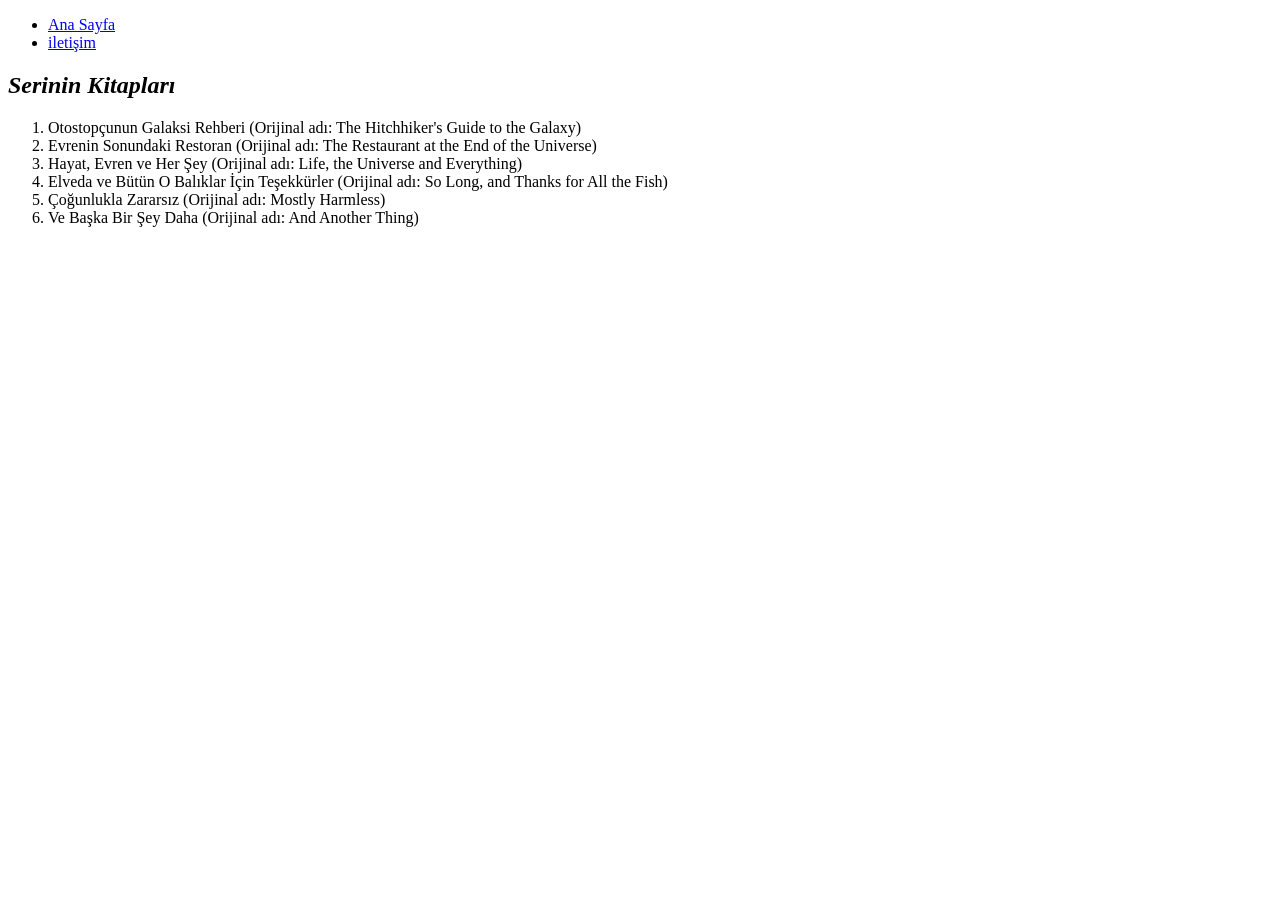
==== The Hitchhiker's Guide To The Galaxy/hakkımızda.html @ 26039f5a "Add files via upload" ====
<!DOCTYPE html>
<html lang="tr">
<head>
    <meta charset="UTF-8">
    <meta http-equiv="X-UA-Compatible" content="IE=edge">
    <meta name="viewport" content="width=device-width, initial-scale=1.0">
    <title>Seri Hakkında | The Hitchhiker's Guide To The Galaxy Series</title>
</head>
<body>
    <nav>
        <ul>
            <li><a href="The Hitchhiker's Guide To The Galaxy.html">Ana Sayfa</a></li>
            <li><a href="İletişim.html">iletişim</a></li>
        </ul>
            <h1><em>Serinin Kitapları</em></h1>
            <ol>
                <li>Otostopçunun Galaksi Rehberi (Orijinal adı: The Hitchhiker's Guide to the Galaxy)</li>
                <li>Evrenin Sonundaki Restoran (Orijinal adı: The Restaurant at the End of the Universe)</li>
                <li>Hayat, Evren ve Her Şey (Orijinal adı: Life, the Universe and Everything)</li>
                <li>Elveda ve Bütün O Balıklar İçin Teşekkürler (Orijinal adı: So Long, and Thanks for All the Fish)</li>
                <li>Çoğunlukla Zararsız (Orijinal adı: Mostly Harmless)</li>
                <li>Ve Başka Bir Şey Daha (Orijinal adı: And Another Thing)</li>
            </ol>
    </nav>
</body>
</html>
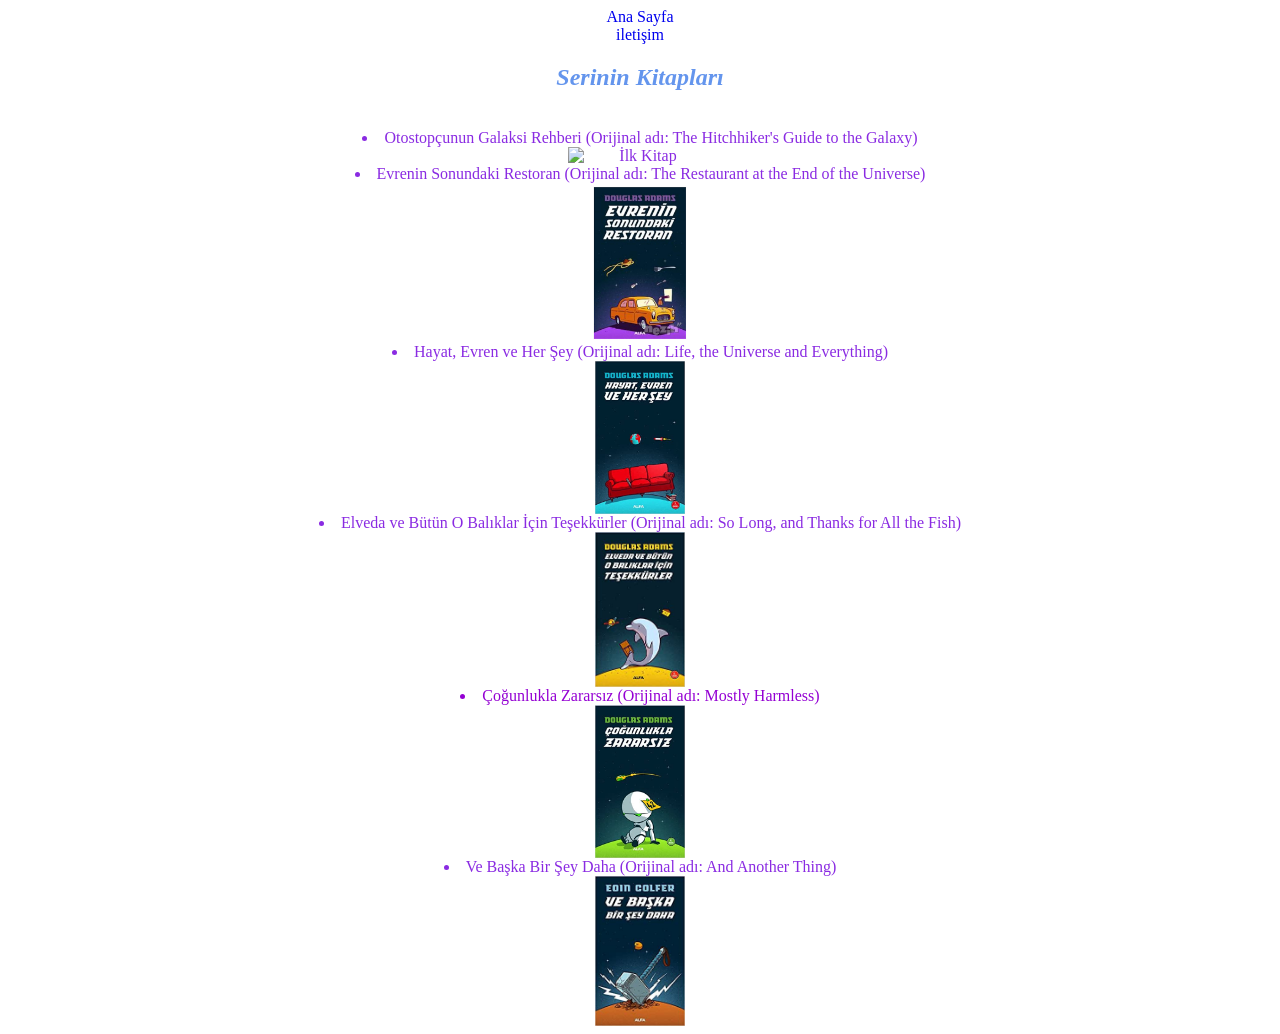
==== commit 30271b8a: "Add files via upload" ====
--- a/The Hitchhiker's Guide To The Galaxy/hakkımızda.html
+++ b/The Hitchhiker's Guide To The Galaxy/hakkımızda.html
@@ -5,22 +5,80 @@
     <meta http-equiv="X-UA-Compatible" content="IE=edge">
     <meta name="viewport" content="width=device-width, initial-scale=1.0">
     <title>Seri Hakkında | The Hitchhiker's Guide To The Galaxy Series</title>
+    <style>
+        nav{
+            text-align: center;
+            align-items: center;
+            
+        }
+    .img {
+    display: block;
+    
+    margin-left:auto;
+    margin-right:auto;
+    width: 145px;    }
+    .img1{
+        display: block;
+        margin-left: auto;
+        margin-right: auto;
+        width: 90px;
+    }   
+    .img2{
+        display: block;
+       margin-left: auto;
+        margin-right: auto;
+        width: 160px;
+    }
+    </style>
+
+
 </head>
 <body>
     <nav>
-        <ul>
-            <li><a href="The Hitchhiker's Guide To The Galaxy.html">Ana Sayfa</a></li>
-            <li><a href="İletişim.html">iletişim</a></li>
-        </ul>
-            <h1><em>Serinin Kitapları</em></h1>
-            <ol>
-                <li>Otostopçunun Galaksi Rehberi (Orijinal adı: The Hitchhiker's Guide to the Galaxy)</li>
-                <li>Evrenin Sonundaki Restoran (Orijinal adı: The Restaurant at the End of the Universe)</li>
-                <li>Hayat, Evren ve Her Şey (Orijinal adı: Life, the Universe and Everything)</li>
-                <li>Elveda ve Bütün O Balıklar İçin Teşekkürler (Orijinal adı: So Long, and Thanks for All the Fish)</li>
-                <li>Çoğunlukla Zararsız (Orijinal adı: Mostly Harmless)</li>
-                <li>Ve Başka Bir Şey Daha (Orijinal adı: And Another Thing)</li>
-            </ol>
+        
+            <a style="text-decoration: none;" href="The Hitchhiker's Guide To The Galaxy.html">Ana Sayfa</a><br>
+            <a style="text-decoration: none;" href="İletişim.html">iletişim</a>
+        
+            <h1><em style="color: cornflowerblue;">Serinin Kitapları</em></h1>
+            
+               <br><li style="color: blueviolet;">Otostopçunun Galaksi Rehberi (Orijinal adı: The Hitchhiker's Guide to the Galaxy)
+                    <img class="img" src="otostopcunun-galaksi-rehberi.jpg" alt="İlk Kitap" width="200">
+                </li>
+            
+
+
+                <li style="color: blueviolet;">Evrenin Sonundaki Restoran (Orijinal adı: The Restaurant at the End of the Universe)
+                    <img class="img2" src="evrenin-sonundaki-restoran-80576-69-O.jpg" alt="ikinci Kitap">
+                </li>
+
+
+                <li style="color: blueviolet;">Hayat, Evren ve Her Şey (Orijinal adı: Life, the Universe and Everything)
+                    <img class="img1" src="3.kitap.jpg" alt="Üçüncü Kitap">
+                </li>
+
+
+                <li style="color: blueviolet;">Elveda ve Bütün O Balıklar İçin Teşekkürler (Orijinal adı: So Long, and Thanks for All the Fish)
+                    <img class="img1" src="4.kitap.jpg" alt="Dördüncü Kitap">
+                </li>
+
+
+                <li style="color: darkviolet;">Çoğunlukla Zararsız (Orijinal adı: Mostly Harmless)
+                    <img class="img1" src="5.kitap.jpg" alt="Beşinci Kitap">
+                </li>
+
+
+                <li style="color: blueviolet;">Ve Başka Bir Şey Daha (Orijinal adı: And Another Thing)
+                    <img class="img1" src="6.kitap.jpg" alt="Altıncı Kitap">
+                </li>
+
+
+            
     </nav>
+    
+        
+
+
+
+    
 </body>
 </html>
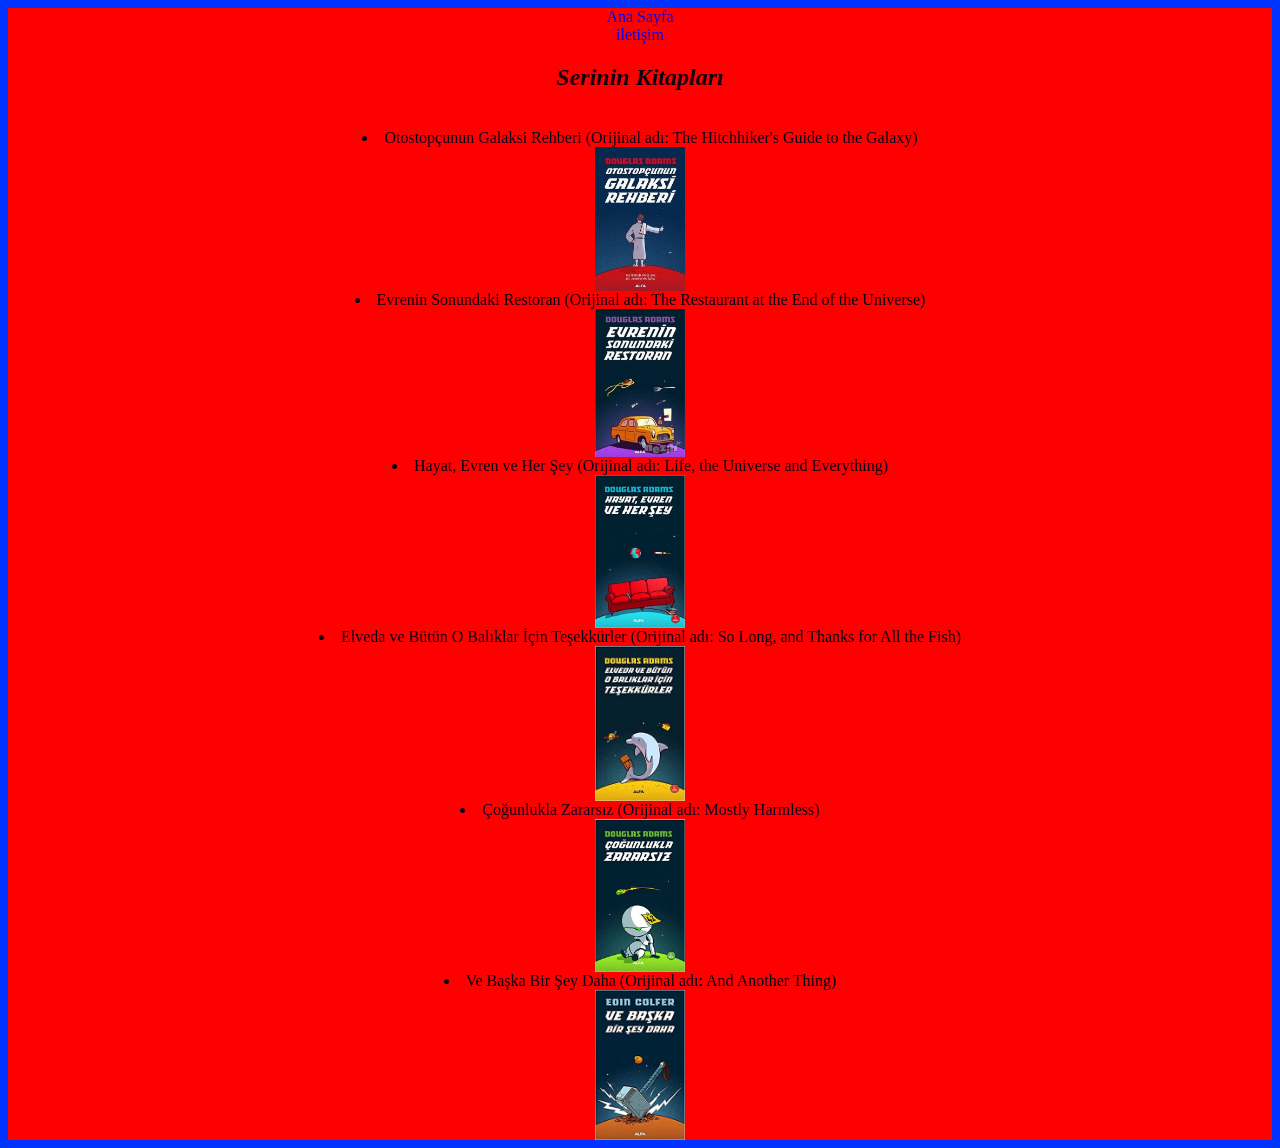
==== commit d46e9331: "Add files via upload" ====
--- a/The Hitchhiker's Guide To The Galaxy/hakkımızda.html
+++ b/The Hitchhiker's Guide To The Galaxy/hakkımızda.html
@@ -13,10 +13,9 @@
         }
     .img {
     display: block;
-    
     margin-left:auto;
     margin-right:auto;
-    width: 145px;    }
+    width: 90px;    }
     .img1{
         display: block;
         margin-left: auto;
@@ -27,47 +26,47 @@
         display: block;
        margin-left: auto;
         margin-right: auto;
-        width: 160px;
+        width: 90px;
     }
     </style>
 
 
 </head>
-<body>
-    <nav>
+<body style="background-color: rgb(0, 51, 255);">
+    <nav style="background-color: rgb(255, 0, 0);">
         
             <a style="text-decoration: none;" href="The Hitchhiker's Guide To The Galaxy.html">Ana Sayfa</a><br>
             <a style="text-decoration: none;" href="İletişim.html">iletişim</a>
         
-            <h1><em style="color: cornflowerblue;">Serinin Kitapları</em></h1>
+            <h1><em style="color: rgb(20, 1, 14);">Serinin Kitapları</em></h1>
             
-               <br><li style="color: blueviolet;">Otostopçunun Galaksi Rehberi (Orijinal adı: The Hitchhiker's Guide to the Galaxy)
+               <br><li style="color: rgb(14, 2, 25);">Otostopçunun Galaksi Rehberi (Orijinal adı: The Hitchhiker's Guide to the Galaxy)
                     <img class="img" src="otostopcunun-galaksi-rehberi.jpg" alt="İlk Kitap" width="200">
                 </li>
             
 
 
-                <li style="color: blueviolet;">Evrenin Sonundaki Restoran (Orijinal adı: The Restaurant at the End of the Universe)
+                <li style="color: rgb(10, 1, 18);">Evrenin Sonundaki Restoran (Orijinal adı: The Restaurant at the End of the Universe)
                     <img class="img2" src="evrenin-sonundaki-restoran-80576-69-O.jpg" alt="ikinci Kitap">
                 </li>
 
 
-                <li style="color: blueviolet;">Hayat, Evren ve Her Şey (Orijinal adı: Life, the Universe and Everything)
+                <li style="color: rgb(11, 1, 19);">Hayat, Evren ve Her Şey (Orijinal adı: Life, the Universe and Everything)
                     <img class="img1" src="3.kitap.jpg" alt="Üçüncü Kitap">
                 </li>
 
 
-                <li style="color: blueviolet;">Elveda ve Bütün O Balıklar İçin Teşekkürler (Orijinal adı: So Long, and Thanks for All the Fish)
+                <li style="color: rgb(10, 1, 19);">Elveda ve Bütün O Balıklar İçin Teşekkürler (Orijinal adı: So Long, and Thanks for All the Fish)
                     <img class="img1" src="4.kitap.jpg" alt="Dördüncü Kitap">
                 </li>
 
 
-                <li style="color: darkviolet;">Çoğunlukla Zararsız (Orijinal adı: Mostly Harmless)
+                <li style="color: rgb(18, 1, 25);">Çoğunlukla Zararsız (Orijinal adı: Mostly Harmless)
                     <img class="img1" src="5.kitap.jpg" alt="Beşinci Kitap">
                 </li>
 
 
-                <li style="color: blueviolet;">Ve Başka Bir Şey Daha (Orijinal adı: And Another Thing)
+                <li style="color: rgb(11, 1, 20);">Ve Başka Bir Şey Daha (Orijinal adı: And Another Thing)
                     <img class="img1" src="6.kitap.jpg" alt="Altıncı Kitap">
                 </li>
 
